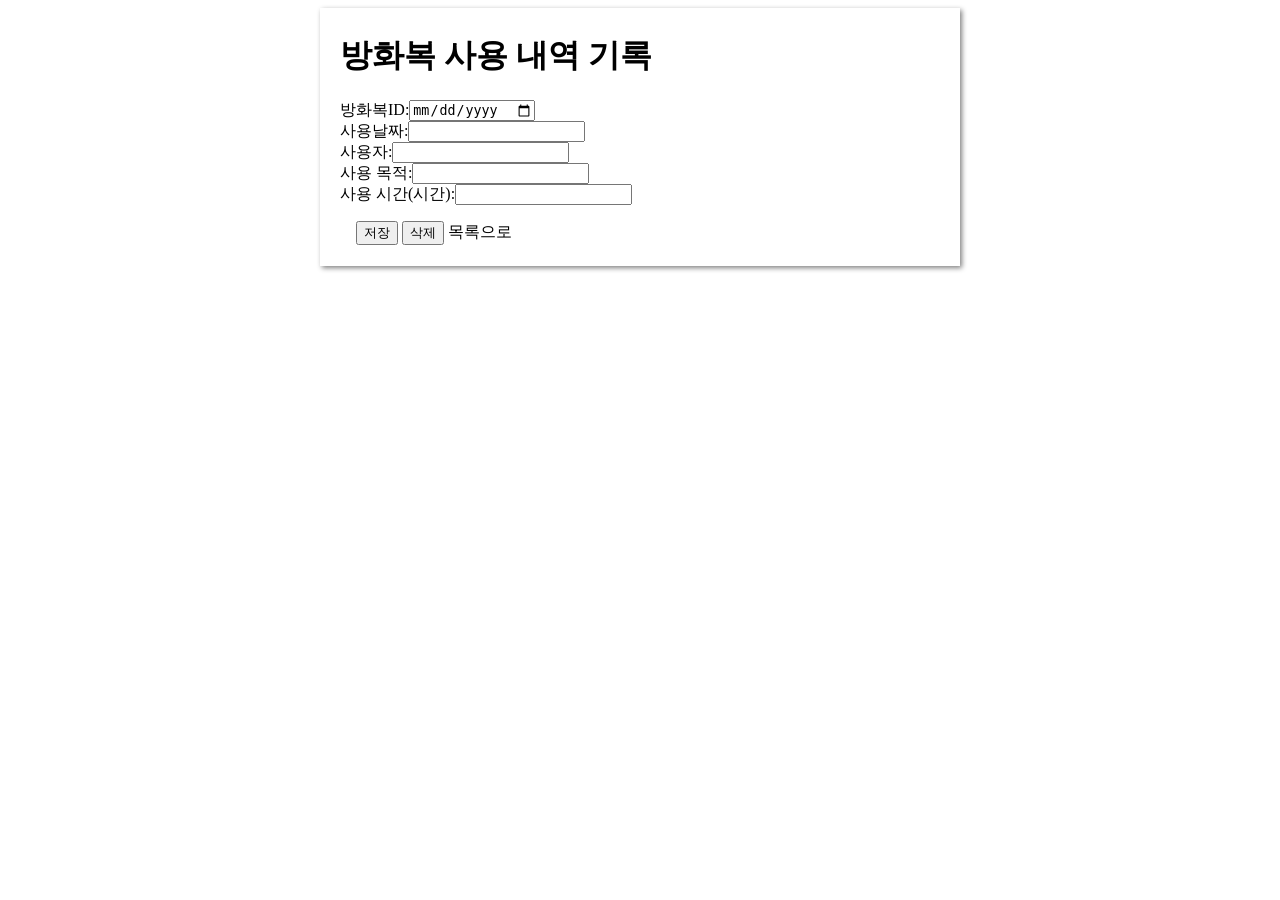
==== src/main/resources/templates/eq/fireSuitUsages.html @ b6d6f61d "사용 내역 목록 #9" ====
<!DOCTYPE html>
<html xmlns:th="http://www.thymeleaf.org">
<head>
    <title>방화복 사용 내역 기록</title>
    <meta charset="utf-8">
  <link rel="stylesheet" type="text/css" href="/common.css" />
  <style>
    form { width: 600px; margin: auto; padding: 5px 20px; box-shadow: 2px 2px 5px gray; }
    div.table { display: table; }
    div.row { display: table-row; }
    div.cell { display: table-cell; padding: 5px; }
    div.cell:nth-child(1) { width: 100; text-align: right; vertical-align: top; }
    div.buttons { margin: 1em; }
  </style>
</head>
<body >
<div class="container">
 <form method="post" th:object="${fireSuitUsages}">
    <h1>방화복 사용 내역 기록</h1>
    <div class="table">
    <!--<form action="#" th:action="@{/fireSuitUsage/save}" th:object="${fireSuitUsage}" method="post">-->
        <div class="row">
            <label for="usageDate">방화복ID:</label>
            <input type="date" id="fireSuitId" name="fireSuitId" th:value="*{fireSuitId}" required>
            <div class="error" th:errors="*{fireSuitId}"></div>
        </div>
        <div class="row">
            <label for="user">사용날짜:</label>
            <input type="text" id="usageDate" name="usageDate" th:value="*{usageDate}" required>
            <div class="error" th:errors="*{usageDate}"></div>
        </div>
        <div class="row">
            <label for="user">사용자:</label>
            <input type="text" id="username" name="username" th:value="*{username}" required>
            <div class="error" th:errors="*{username}"></div>
        </div>
        <div class="row">
            <label for="purpose">사용 목적:</label>
            <input type="text" id="purpose" name="purpose" th:value="*{purpose}" required>
            <div class="error" th:errors="*{purpose}"></div>
        </div>
        <div class="row">
            <label for="duration">사용 시간(시간):</label>
            <input type="number" id="duration" name="duration" th:value="*{duration}" required>
            <div class="error" th:errors="*{duration}"></div>
        </div>
</div>
        <div class="buttons">
      <button type="submit" class="btn blue" 
              name="cmd" value="save">저장</button>
      <button type="submit" class="btn red" 
              th:if="${ eqEdit.EQ_SEQ > 0 }"
              onclick="return confirm('삭제하시겠습니까?')"
              name="cmd" value="delete">삭제</button>
      <a th:href="${ 'fireSuitUsageslist?' + pagination1.queryString }" class="btn">목록으로</a>
    </div>
        <div class="error" th:errors="${fireSuitUsages}"></div>
    </form>
</div>
</body>
</html>
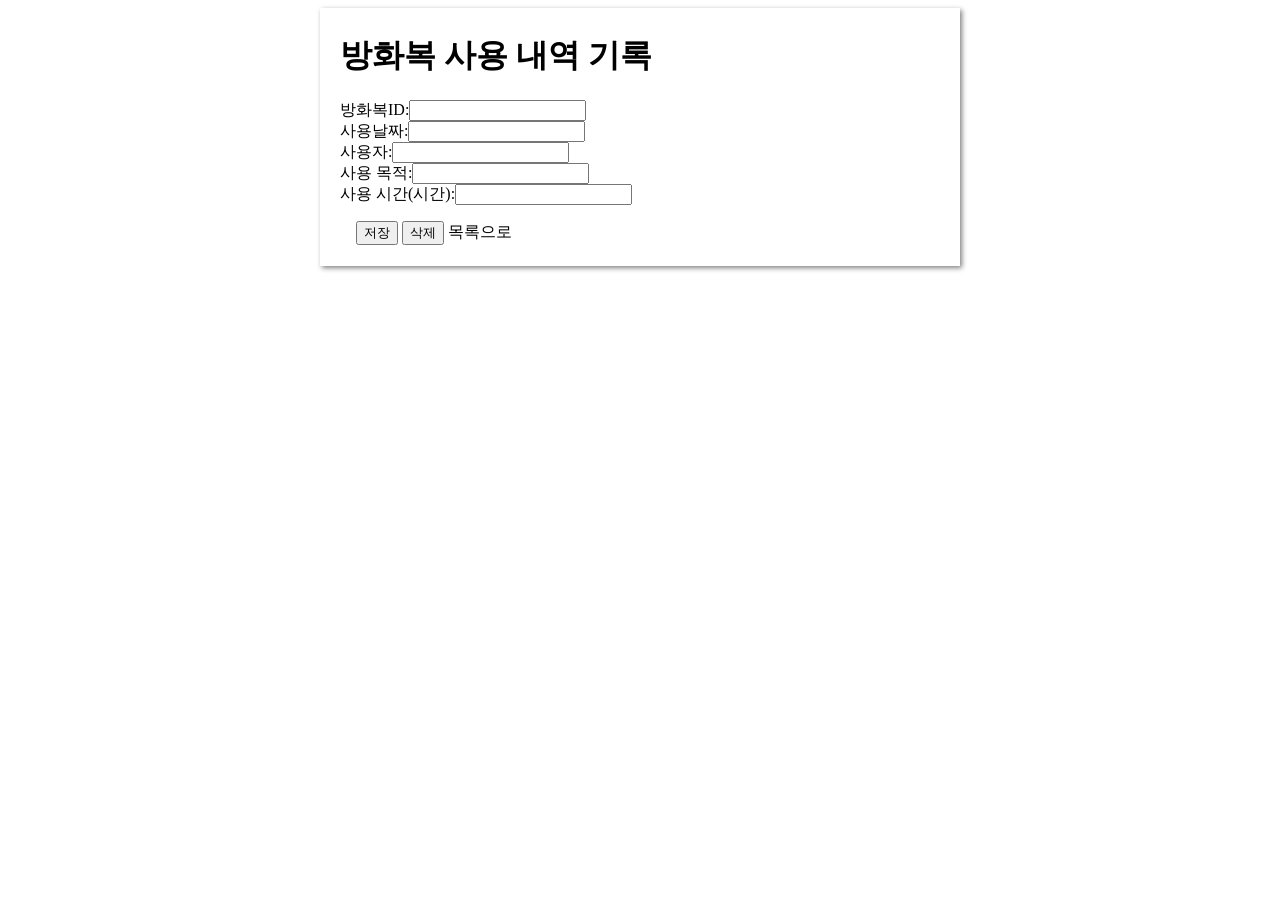
==== commit 71e981b0: "사용 내역 목록 구현 #9" ====
--- a/src/main/resources/templates/eq/fireSuitUsages.html
+++ b/src/main/resources/templates/eq/fireSuitUsages.html
@@ -21,11 +21,12 @@
     <!--<form action="#" th:action="@{/fireSuitUsage/save}" th:object="${fireSuitUsage}" method="post">-->
         <div class="row">
             <label for="usageDate">방화복ID:</label>
-            <input type="date" id="fireSuitId" name="fireSuitId" th:value="*{fireSuitId}" required>
+            <!--  <input type="date" id="fireSuitId" name="fireSuitId" th:value="*{fireSuitId}" required>-->
+            <input type="text" id="fireSuitId" name="fireSuitId" th:value="*{fireSuitId}" required>
             <div class="error" th:errors="*{fireSuitId}"></div>
         </div>
         <div class="row">
-            <label for="user">사용날짜:</label>
+            <label for="usageDate">사용날짜:</label>
             <input type="text" id="usageDate" name="usageDate" th:value="*{usageDate}" required>
             <div class="error" th:errors="*{usageDate}"></div>
         </div>
@@ -49,12 +50,12 @@
       <button type="submit" class="btn blue" 
               name="cmd" value="save">저장</button>
       <button type="submit" class="btn red" 
-              th:if="${ eqEdit.EQ_SEQ > 0 }"
+              th:if="${ FireSuitUsageEdit.id> 0 }"
               onclick="return confirm('삭제하시겠습니까?')"
               name="cmd" value="delete">삭제</button>
       <a th:href="${ 'fireSuitUsageslist?' + pagination1.queryString }" class="btn">목록으로</a>
     </div>
-        <div class="error" th:errors="${fireSuitUsages}"></div>
+        <!--  <div class="error" th:errors="${fireSuitUsages}"></div>-->
     </form>
 </div>
 </body>
